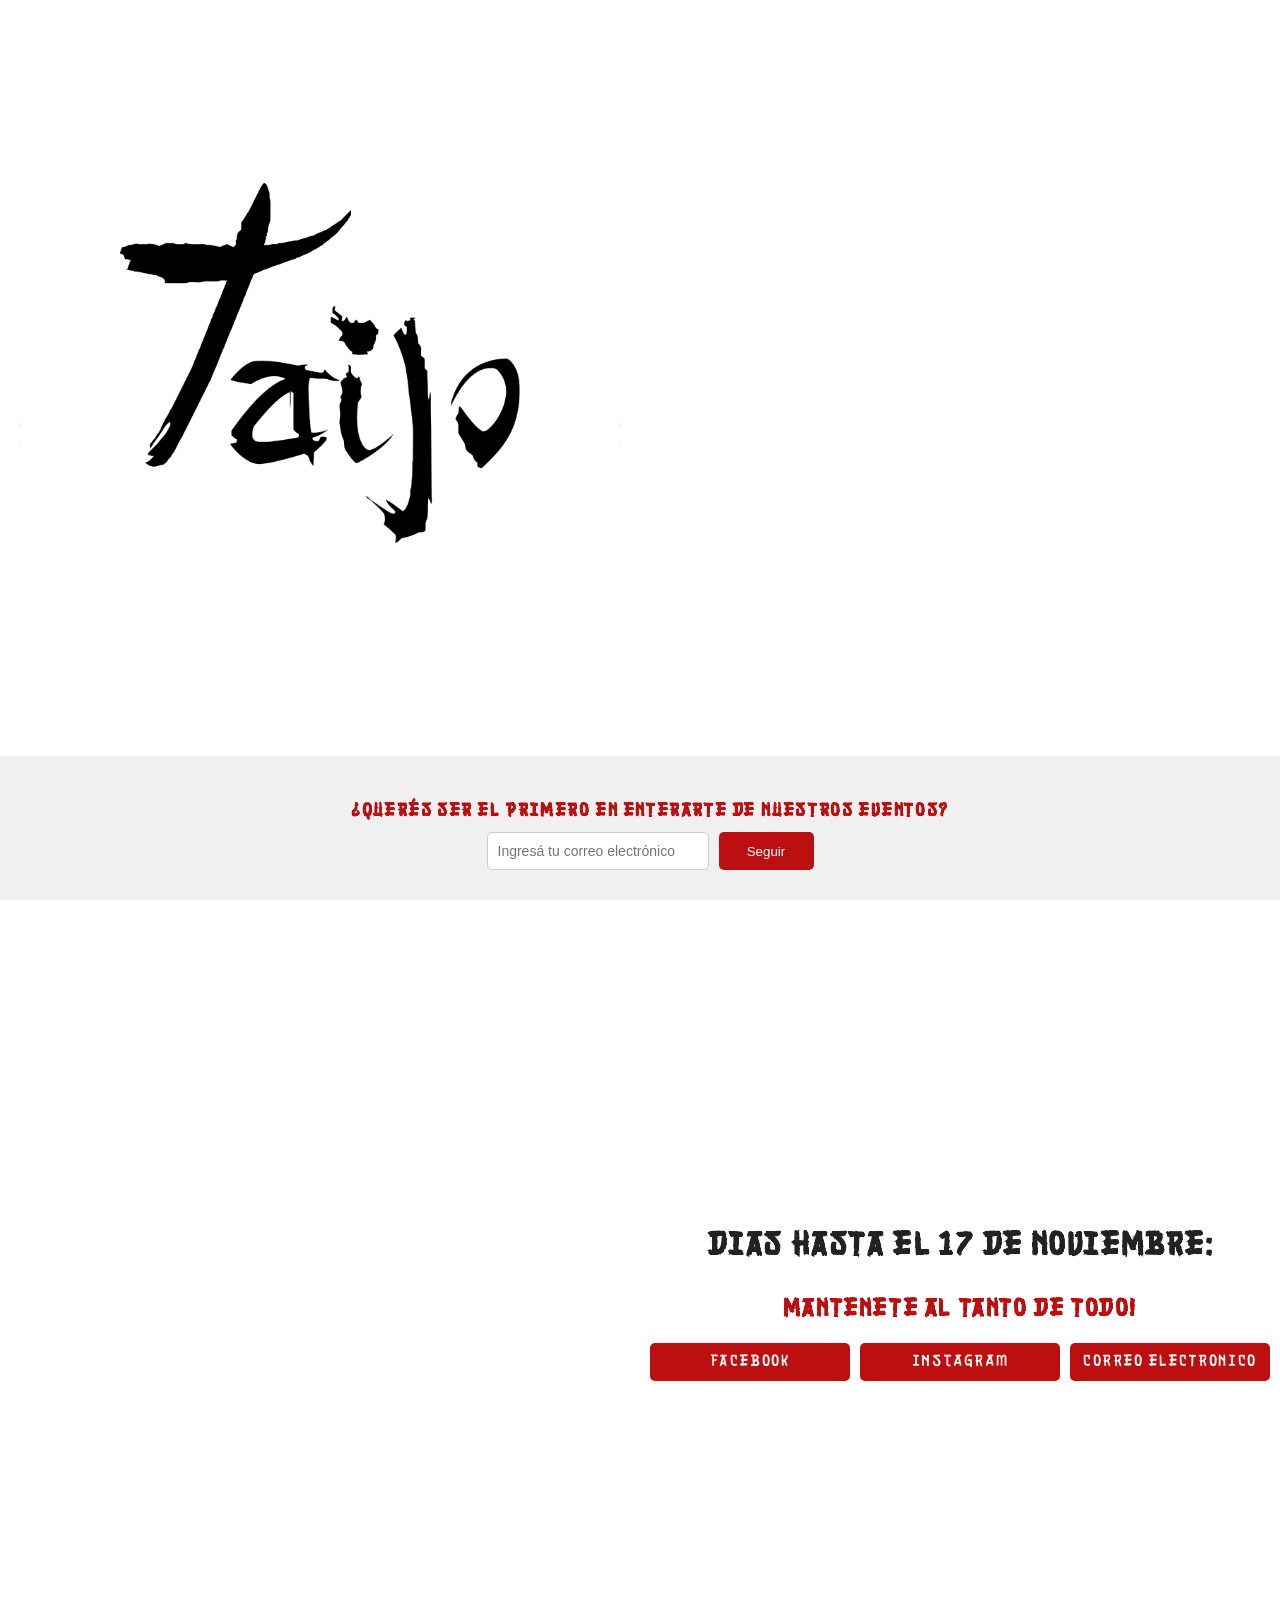
==== index.html @ 17c02104 "Argentinizado" ====
<!DOCTYPE html>
<html lang="es">
<head>
    <meta charset="UTF-8">
    <meta name="viewport" content="width=device-width, initial-scale=1.0">
    <title>Taijo Nippon</title>
    <link rel="stylesheet" href="../styles/style.css">
	<link rel="icon" type="img/icon" href="../img/favicon.png">

	<meta name="description" content="Descubrí todo sobre el evento Taijo Nippon: anime, gastronomía, KPOP, merchandising y más. ¡Enterate de todos nuestros eventos!" />
<!-- Open Graph -->
<meta property="og:title" content="Taijo Nippon" />
<meta property="og:description" content="Unite al evento Taijo Nippon el 17 de noviembre y disfruta de gastronomía, cosplay, KPOP, y mucho más." />
<meta property="og:image" content="https://taijonippon.com.ar/img/TAIJO%20banner%20github.png" />
<meta property="og:url" content="https://taijonippon.com.ar" />
<meta property="og:type" content="website" />

	

</head>
<body>
 
    <div class="containermoon">
        <div class="moon">
        
            <div class="disc"></div>
            <img src="./img/Logo Taijo.png" alt="Logo Taijo" class="logo">
            <div class="nippon">NIPPON</div>

        
        </div>
    </div>
    
    

    <div class="container">
        <div class="countdown">           
            <h1>DIAS HASTA EL 17 DE NOVIEMBRE:</h1>
            <h1><p id="days"></p></h1>
            <h1><p id="timer"></p></h1>
        </div>

  
        <div class="socials">
            <h2>MANTENETE AL TANTO DE TODO!</h2>
            <div class="social-buttons">
                <a href="https://www.facebook.com/taijoproducciones" target="_blank">FACEBOOK</a>
                <a href="https://www.instagram.com/taijoproducciones/" target="_blank">Instagram</a>
                <a href="mailto:info@taijonippon.com.ar">CORREO ELECTRONICO</a>
            </div>
        </div>
    </div>

    


    <div class="footer">
        <div id="mc_embed_shell">
            <div id="mc_embed_signup">
                <form action="https://taijonippon.us14.list-manage.com/subscribe/post?u=111ac89c36777623c9185d313&amp;id=29b875baa5&amp;f_id=008b8ae1f0" method="post" id="mc-embedded-subscribe-form" name="mc-embedded-subscribe-form" class="validate" target="_self" novalidate="">
                    <div id="mc_embed_signup_scroll">
                        <h2>¿QUERÉS SER EL PRIMERO EN ENTERARTE DE NUESTROS EVENTOS?</h2>
                       
                            <div class="mc-field-group">
                                <input type="email" name="EMAIL" class="required email" id="mce-EMAIL" placeholder="Ingresá tu correo electrónico" required="">
                                <input type="submit" name="subscribe" id="mc-embedded-subscribe" class="button" value="Seguir">
                            </div>
                            
        
                    </div>
                </form>
            </div>
        </div>
    </div>
    

    <script src="./scripts/script.js"></script>
</body>
</html>
---- styles/style.css ----
@font-face {
  font-family: 'Shakuro Brush';
  src: url('../fonts/ShakuroBrush.ttf') format('truetype');
}

html, body {
  height: 200vh; /* Altura total de la p?gina */
  width: 100%;
  background-color: #ffffff; /* Fondo blanco */
  margin: 0; /* Eliminar m?rgenes por defecto */
  scroll-behavior: smooth;
  font-family: 'Shakuro Brush', sans-serif; /* Aplicar la fuente personalizada */
  text-align: center;
  color: #bc1010;
  letter-spacing: .1em;
  position: relative; /* Permitir posicionamiento relativo de elementos */
  padding-bottom: 60px; /* Espacio para el footer */
}



.moon {
  width: 600px;
  height: 600px;
  border-radius: 50%;
  overflow: visible;
  position: fixed; /* Fija la posici?n */
  top: 47%; 
  left: 25%;
  transform: translate(-50%, -50%); /* Ajuste para centrar */
  background-color: #bc1010;
  z-index: 1; /* Detr?s del texto */
  border:none;
}


.moon::before {
  content: " ";
  display: block;
  position: absolute;
  top: 0; left: 0;
  background-color: #FFF; /* Semic?rculo blanco */
  width: 100%; 
  height: 50%; /* Semic?rculo superior */
  overflow:visible;
}

.disc {
  transform-style: preserve-3d;
  width: 100%;
  height: 100%;
  
  &::before, &::after {
    content: " ";
    display: block;
    transform-style: preserve-3d;
    top:10px;
    width: 100%;
    height: 100%;
    border-radius: calc(50% - 3px);
    overflow: visible;
    position: absolute;
    backface-visibility: hidden;
  }
  
  &::before {
    background-color: #FFF; /* Semic?rculo blanco */
    transform: rotateY(0deg); /* Sin rotaci?n para el lado visible */
  }
  
  &::after {
    background-color: #bc1010; /* Lado blanco detr?s */
    transform: rotateY(180deg); /* Lado blanco detr?s */
  }
}

.logo {
  position: absolute; /* Para superponer el logo en la luna */
  top: 40%; /* Ajustar hacia arriba */
  left: 50%;
  transform: translate(-50%, -50%);
  width: 400px; /* Ajusta el tama?o del logo */
  z-index: 2; /* Aseg?rate de que est? por encima de la luna */
}


.container {
  position: absolute; /* Posicionamiento absoluto para mayor control */
  left: 75%; /* 3/4 del ancho de la pantalla */
  top: 65%;
  transform: translateX(-50%); /* Ajuste para que el contenedor esté en 3/4, manteniendo su centro */
  width: 50%; /* O el ancho que quieras darle al contenedor */
}



.nippon {
  position: absolute; /* Cambiado a relative */
  top: 80%; /* Ajuste para que no suba tanto */
  left: 50%;
  transform: translate(-50%, -50%);
  font-size: 120px; /* Tama?o del texto "NIPPON" */
  color: #ffffff; /* Color del texto */
  z-index: 2; /* Aseg?rate de que est? por encima de la luna */
}

.countdown {
  position: relative;
  color: #222; /* Color del texto del contador */
  z-index: 0; /* Aseg?rate de que est? por encima de la luna */

}

.socials {
  margin-top: 20px; /* Espacio entre el contador y las redes sociales */
  z-index: 1; /* Aseg?rate de que est? por encima de la luna */
}

.social-buttons {
  display: grid;
  grid-template-columns: repeat(auto-fit, minmax(200px, max-content)); /* Los botones se ajustarán según el contenido, pero tendrán un ancho mínimo de 150px */
  justify-content: center; /* Centrar los botones */
  gap: 10px; /* Añadir espacio entre los botones */
}

.social-buttons a {
  padding: 10px 10px;    /* Tamaño del botón */
  background-color: #bc1010;
  color: #ffffff;
  text-decoration: none;
  border-radius: 5px;
  text-align: center;     /* Centra el texto dentro de cada botón */
  white-space: nowrap;    /* Evita que el texto dentro del botón se divida en varias líneas */

  
}
.social-buttons a:hover {

  
  background-color: #ff0000;
  
}

.footer {
  position: fixed; /* Mantener el footer siempre visible en la parte inferior */
  bottom: 0; /* Siempre en la parte inferior */
  width: 100%;
  padding: 10px; /* Espacio alrededor */
  background-color: #f0f0f0; /* Color de fondo para el pie */
  color: #222; /* Color del texto */
  z-index: 1; /* Asegúrate de que esté por encima de la luna */
  text-align: center; /* Centrar el contenido */
}


.refferal_badge {
  width: 100px; /* Tamaño más pequeño */
  height: auto;
  display: inline-block;
  vertical-align: middle; /* Alinear con el botón */
}

/* Media query para pantallas más pequeñas */
@media (max-width: 768px) {
  .optionalParent {
      flex-direction: column; /* Cambia la dirección a columna en pantallas pequeñas */
      align-items: center; /* Alinear al centro */
  }
}


#mc_embed_shell {
  text-align: center;
  padding: 20px;
}

#mc_embed_signup h2 {
  font-size: 18px;
  color: #bc1010;
  margin-bottom: 10px;
}

#mc_embed_signup .mc-field-group {
  display: flex;
  gap: 10px;
  justify-content: center; /* Centra el grupo de input y botón */
  
}

#mc_embed_signup input[type="email"] {
  
  padding: 10px;
  border: 1px solid #ccc;
  border-radius: 5px;
  font-size: 14px;
  max-width: 200px; 
  min-width: 180px;
  width: 80%; 
  
}

#mc_embed_signup .button {
  
  padding: 10px 20px;
  border-radius: 5px;
  background-color: #bc1010; /* Color de fondo del botón */
  color: #fff;
  border: none;
  cursor: pointer;
  transition: background-color 0.3s ease;
  width: auto; /* El botón solo ocupará el espacio necesario */
  min-width: 95px;
}



#mc_embed_signup .refferal_badge {
  width: 100px; /* Tamaño más pequeño */
  height: auto;
  display: inline-block;
  margin-left: 10px; /* Separación con el formulario */
  vertical-align: middle; /* Alinear con el botón */
}



.fade-out {
  opacity: 0;
  transition: opacity 0.5s ease;
}

.fade-in {
  opacity: 1;
  transition: opacity 0.5s ease;
}







@for $i from 1 through $n{
			.p#{$i}{
				transform: rotate(#{$i * 360/$n}deg) skew(#{90 - 360/$n}deg) 
			}
}

@keyframes rot{
	to{
		transform: rotate(360deg);
	}
}













@media (max-width: 768px) {

  html, body{
    height: 150vh;
    
      }

  body {
    left: 0%;
  }

  .moon {
    width: 300px;
    height: 300px;
	 top: 20%; 
  left: 50%;
  
  }

  .logo {
    width: 200px;
  }

  .nippon {
    font-size: 60px;
  }

  .countdown {
    
    margin-top: 300px;

  }



  .container{
    top: 42%;
    width: 100%; 
    left: 50%;

  }

    #mc_embed_signup .mc-field-group {
    flex-direction: column; /* Coloca los elementos en columna en pantallas pequeñas */
    align-items: center; /* Centra los elementos en el eje horizontal */
  }

  #mc_embed_signup input[type="email"],
  #mc_embed_signup .button {
    width: 80%; /* Ambos elementos ocupan el 80% del ancho en pantallas pequeñas */
    max-width: 300px; /* Limita el ancho máximo para evitar que se estiren demasiado */
  }

  #mc_embed_signup .button {
    width: 15%; /* Un poco más pequeño que el campo de email */
  }

}

@media (max-width: 1140px) {
  .moon {
    width: 400px;
    height: 400px;
  }

  .logo {
    width: 300px;
  }


  .container{
    
    top: 42%;
    width: 50%; 
  }

  .nippon {
    font-size: 80px;
  }

  .countdown {
    margin-top: 400px;
  }
}
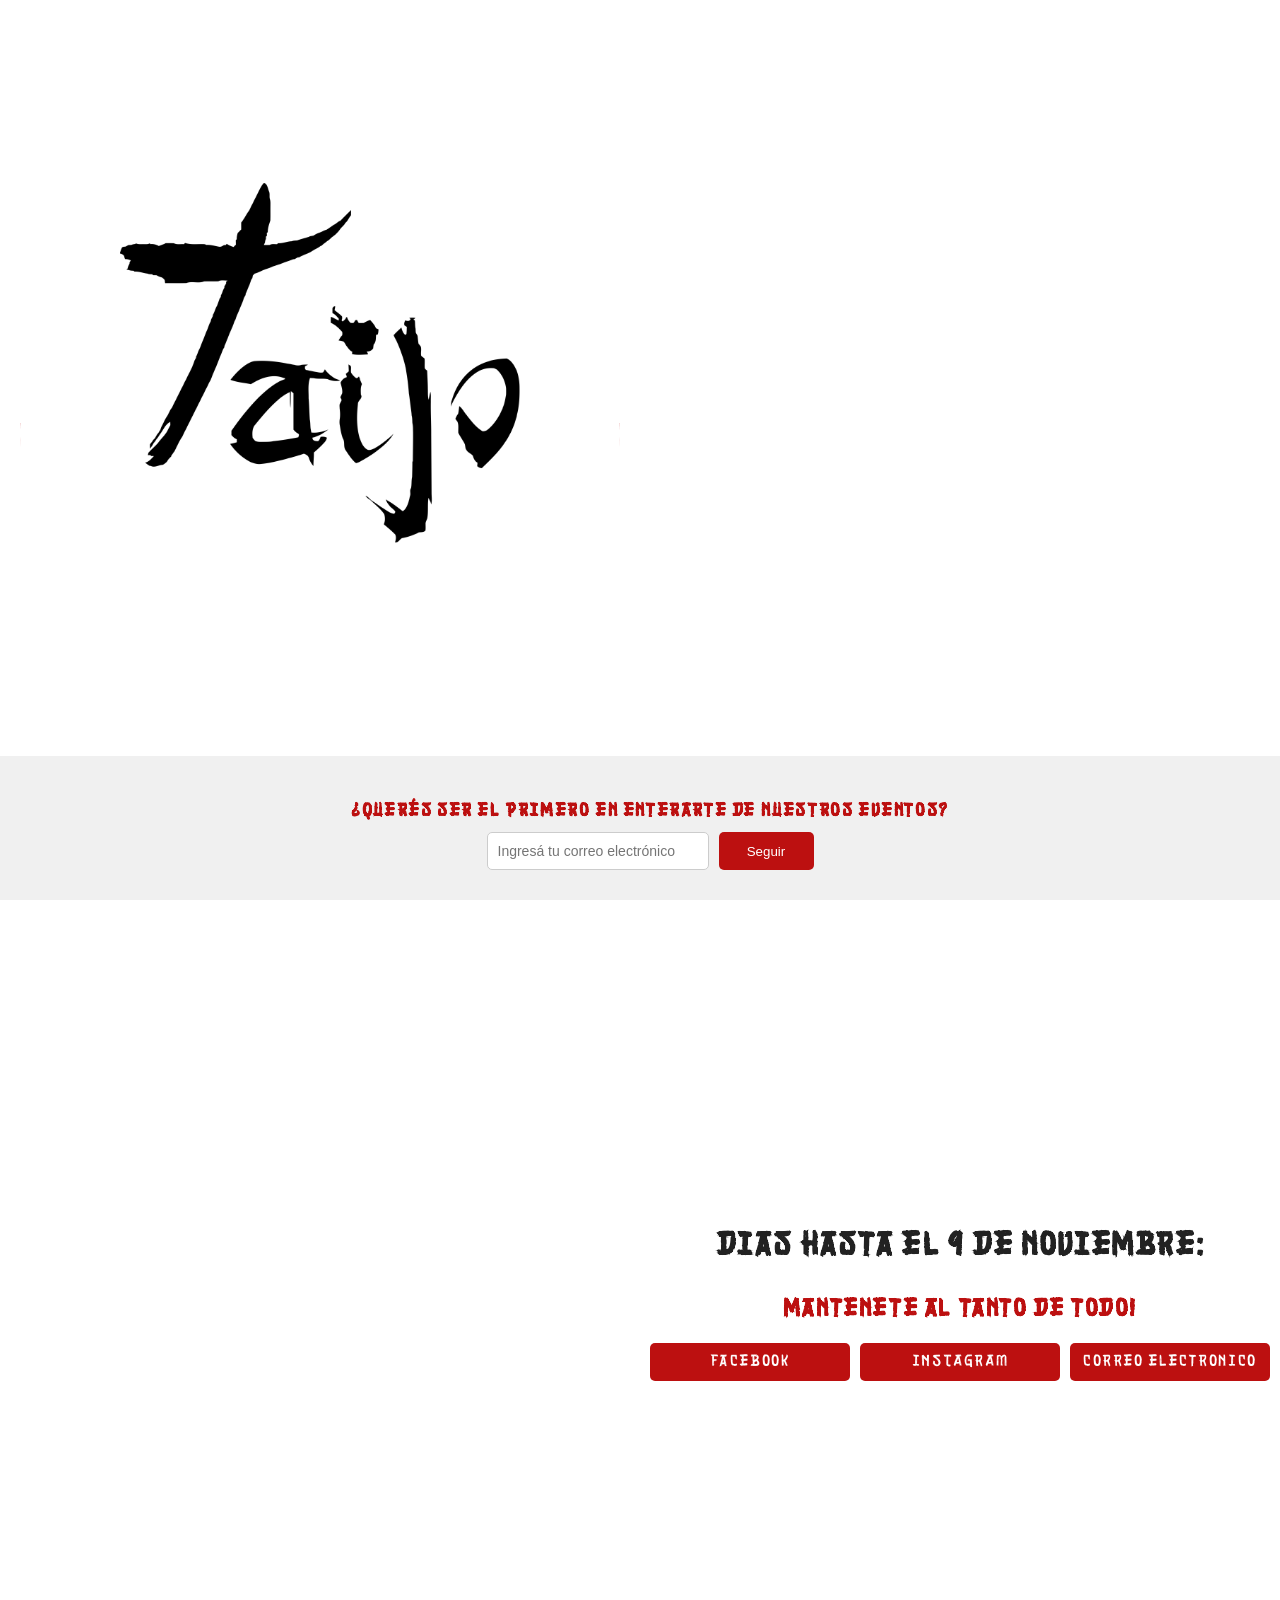
==== commit e8bdcf25: "Update index.html Actualizada la fecha" ====
--- a/index.html
+++ b/index.html
@@ -10,7 +10,7 @@
 	<meta name="description" content="Descubrí todo sobre el evento Taijo Nippon: anime, gastronomía, KPOP, merchandising y más. ¡Enterate de todos nuestros eventos!" />
 <!-- Open Graph -->
 <meta property="og:title" content="Taijo Nippon" />
-<meta property="og:description" content="Unite al evento Taijo Nippon el 17 de noviembre y disfruta de gastronomía, cosplay, KPOP, y mucho más." />
+<meta property="og:description" content="Unite al evento Taijo Nippon el 9 de noviembre y disfruta de gastronomía, cosplay, KPOP, y mucho más." />
 <meta property="og:image" content="https://taijonippon.com.ar/img/TAIJO%20banner%20github.png" />
 <meta property="og:url" content="https://taijonippon.com.ar" />
 <meta property="og:type" content="website" />
@@ -35,7 +35,7 @@
 
     <div class="container">
         <div class="countdown">           
-            <h1>DIAS HASTA EL 17 DE NOVIEMBRE:</h1>
+            <h1>DIAS HASTA EL 9 DE NOVIEMBRE:</h1>
             <h1><p id="days"></p></h1>
             <h1><p id="timer"></p></h1>
         </div>
@@ -77,3 +77,4 @@
     <script src="./scripts/script.js"></script>
 </body>
 </html>
+
--- a/styles/style.css
+++ b/styles/style.css
@@ -1,3 +1,7 @@
+:root {
+  --k: 1; /* variable de escala*/
+}
+
 
 @font-face {
   font-family: 'Shakuro Brush';
@@ -11,6 +15,7 @@
   margin: 0; /* Eliminar m?rgenes por defecto */
   scroll-behavior: smooth;
   font-family: 'Shakuro Brush', sans-serif; /* Aplicar la fuente personalizada */
+  font-size: 16px;
   text-align: center;
   color: #bc1010;
   letter-spacing: .1em;
@@ -21,8 +26,8 @@
 
 
 .moon {
-  width: 600px;
-  height: 600px;
+  width: calc(600px * var(--k));
+  height: calc(600px * var(--k));
   border-radius: 50%;
   overflow: visible;
   position: fixed; /* Fija la posici?n */
@@ -80,7 +85,7 @@
   top: 40%; /* Ajustar hacia arriba */
   left: 50%;
   transform: translate(-50%, -50%);
-  width: 400px; /* Ajusta el tama?o del logo */
+  width: calc(400px * var(--k)); /* Ajusta el tama?o del logo */
   z-index: 2; /* Aseg?rate de que est? por encima de la luna */
 }
 
@@ -100,7 +105,7 @@
   top: 80%; /* Ajuste para que no suba tanto */
   left: 50%;
   transform: translate(-50%, -50%);
-  font-size: 120px; /* Tama?o del texto "NIPPON" */
+  font-size: calc(120px * var(--k)); /* Tama?o del texto "NIPPON" */
   color: #ffffff; /* Color del texto */
   z-index: 2; /* Aseg?rate de que est? por encima de la luna */
 }
@@ -161,13 +166,7 @@
   vertical-align: middle; /* Alinear con el botón */
 }
 
-/* Media query para pantallas más pequeñas */
-@media (max-width: 768px) {
-  .optionalParent {
-      flex-direction: column; /* Cambia la dirección a columna en pantallas pequeñas */
-      align-items: center; /* Alinear al centro */
-  }
-}
+
 
 
 #mc_embed_shell {
@@ -265,6 +264,33 @@
 
 
 
+
+@media (max-width: 1140px) {
+
+  :root{
+    --k: 0.66;
+
+  }
+
+body{
+  font-size: 14px;
+}
+
+
+  .container{
+    
+    top: 47%;
+    width: 55%; 
+  }
+
+
+  .countdown {
+    margin-top: 400px;
+  }
+}
+
+
+
 @media (max-width: 768px) {
 
   html, body{
@@ -276,27 +302,25 @@
     left: 0%;
   }
 
+ :root {
+  --k: 0.5;
+
+ }
+
   .moon {
-    width: 300px;
-    height: 300px;
-	 top: 20%; 
+	top: 20%; 
   left: 50%;
   
   }
 
-  .logo {
-    width: 200px;
-  }
-
-  .nippon {
-    font-size: 60px;
-  }
+ 
 
   .countdown {
     
     margin-top: 300px;
 
   }
+  
 
 
 
@@ -307,10 +331,7 @@
 
   }
 
-    #mc_embed_signup .mc-field-group {
-    flex-direction: column; /* Coloca los elementos en columna en pantallas pequeñas */
-    align-items: center; /* Centra los elementos en el eje horizontal */
-  }
+
 
   #mc_embed_signup input[type="email"],
   #mc_embed_signup .button {
@@ -324,28 +345,21 @@
 
 }
 
-@media (max-width: 1140px) {
-  .moon {
-    width: 400px;
-    height: 400px;
-  }
-
-  .logo {
-    width: 300px;
-  }
-
-
+
+@media (max-width: 548px) {
+
+  :root{
+    --k:0.5;
+  }
+
+  
   .container{
-    
-    top: 42%;
-    width: 50%; 
-  }
-
-  .nippon {
-    font-size: 80px;
-  }
-
-  .countdown {
-    margin-top: 400px;
-  }
-}
+      
+    top: 40%;
+    width: 90%; 
+  }
+  
+
+  
+  }
+  
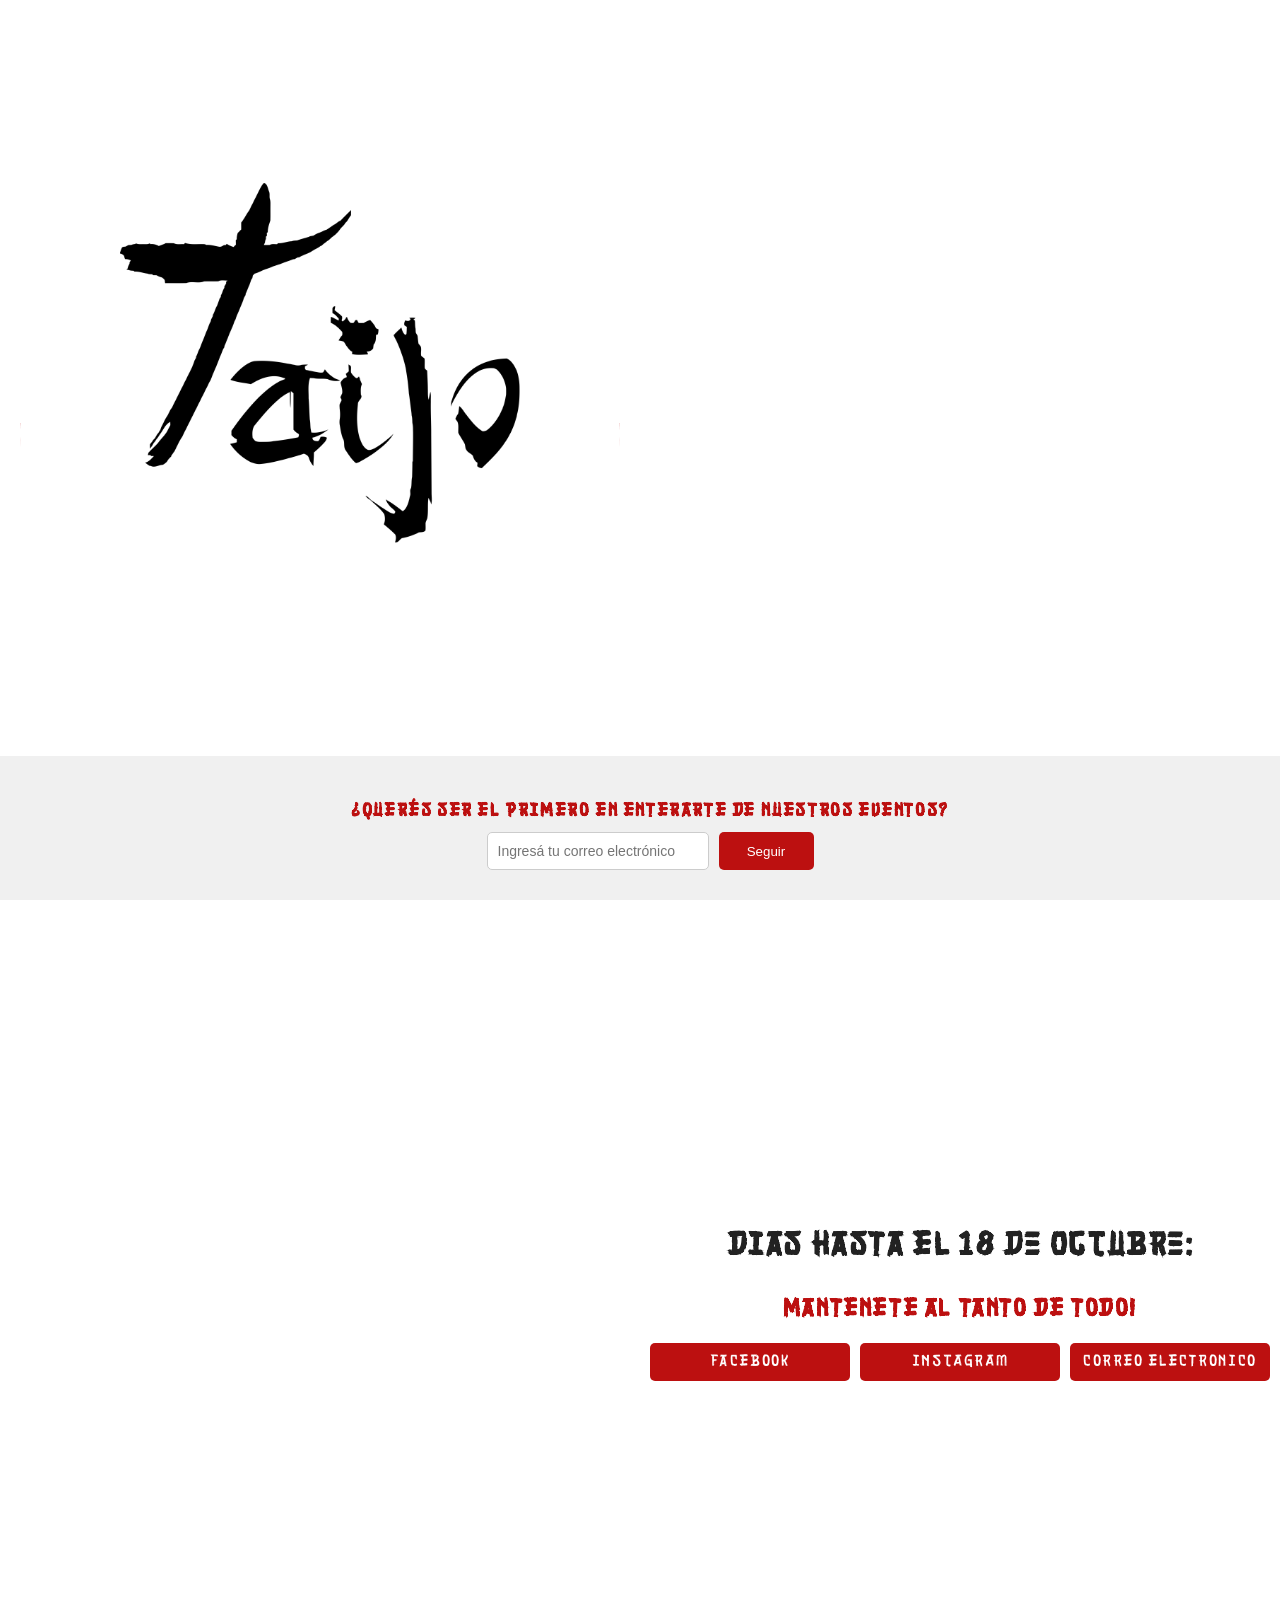
==== commit 5213a391: "Update index.html cambio de fecha" ====
--- a/index.html
+++ b/index.html
@@ -10,7 +10,7 @@
 	<meta name="description" content="Descubrí todo sobre el evento Taijo Nippon: anime, gastronomía, KPOP, merchandising y más. ¡Enterate de todos nuestros eventos!" />
 <!-- Open Graph -->
 <meta property="og:title" content="Taijo Nippon" />
-<meta property="og:description" content="Unite al evento Taijo Nippon el 9 de noviembre y disfruta de gastronomía, cosplay, KPOP, y mucho más." />
+<meta property="og:description" content="Unite al evento Taijo Nippon el 18 de octubre y disfruta de gastronomía, cosplay, KPOP, y mucho más." />
 <meta property="og:image" content="https://taijonippon.com.ar/img/TAIJO%20banner%20github.png" />
 <meta property="og:url" content="https://taijonippon.com.ar" />
 <meta property="og:type" content="website" />
@@ -35,7 +35,7 @@
 
     <div class="container">
         <div class="countdown">           
-            <h1>DIAS HASTA EL 9 DE NOVIEMBRE:</h1>
+            <h1>DIAS HASTA EL 18 de octubre:</h1>
             <h1><p id="days"></p></h1>
             <h1><p id="timer"></p></h1>
         </div>
@@ -78,3 +78,4 @@
 </body>
 </html>
 
+
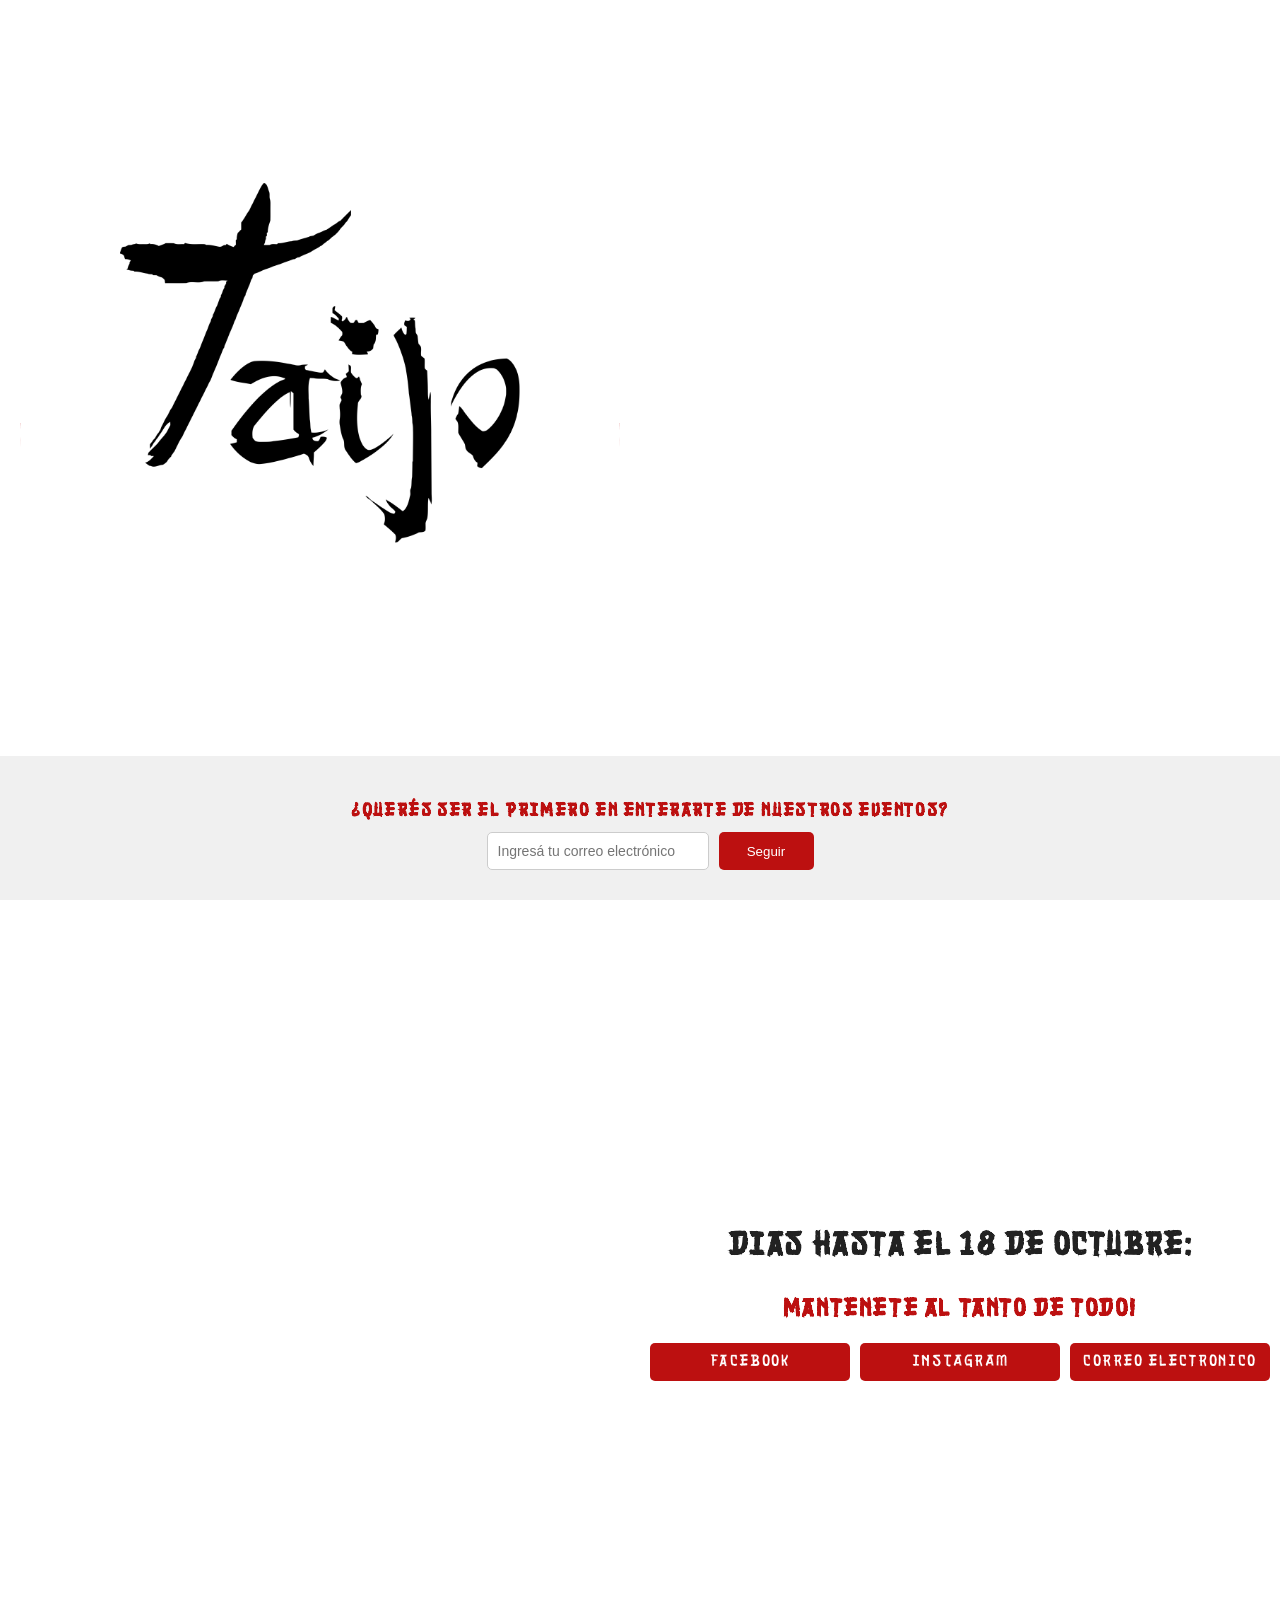
==== commit 7411cb02: "Update index.html mayusculas" ====
--- a/index.html
+++ b/index.html
@@ -35,7 +35,7 @@
 
     <div class="container">
         <div class="countdown">           
-            <h1>DIAS HASTA EL 18 de octubre:</h1>
+            <h1>DIAS HASTA EL 18 DE OCTUBRE:</h1>
             <h1><p id="days"></p></h1>
             <h1><p id="timer"></p></h1>
         </div>
@@ -79,3 +79,4 @@
 </html>
 
 
+
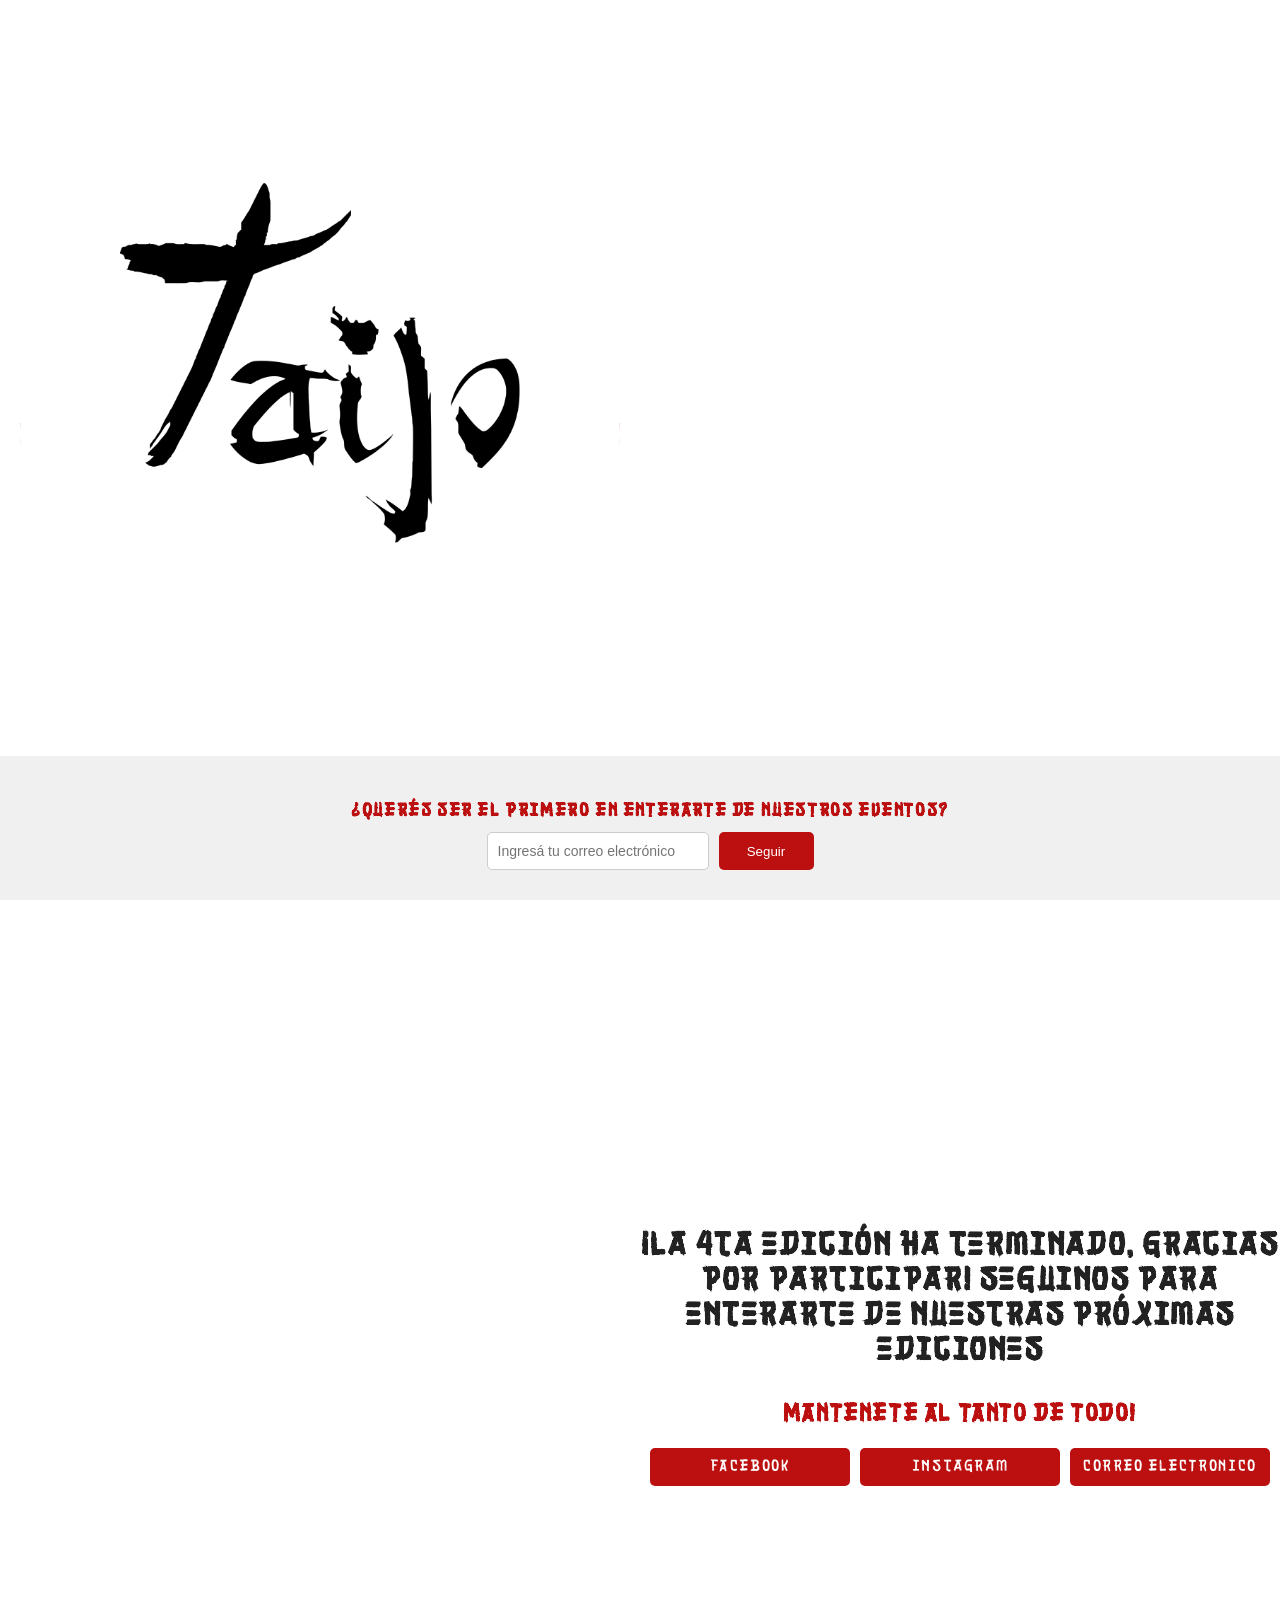
==== commit 0f36c39f: "Update index.html" ====
--- a/index.html
+++ b/index.html
@@ -10,7 +10,7 @@
 	<meta name="description" content="Descubrí todo sobre el evento Taijo Nippon: anime, gastronomía, KPOP, merchandising y más. ¡Enterate de todos nuestros eventos!" />
 <!-- Open Graph -->
 <meta property="og:title" content="Taijo Nippon" />
-<meta property="og:description" content="Unite al evento Taijo Nippon el 18 de octubre y disfruta de gastronomía, cosplay, KPOP, y mucho más." />
+<meta property="og:description" content="Seguinos para enterarte de nuestros próximos eventos de animé, gastronomía, cosplay, KPOP, y mucho más." />
 <meta property="og:image" content="https://taijonippon.com.ar/img/TAIJO%20banner%20github.png" />
 <meta property="og:url" content="https://taijonippon.com.ar" />
 <meta property="og:type" content="website" />
@@ -35,7 +35,7 @@
 
     <div class="container">
         <div class="countdown">           
-            <h1>DIAS HASTA EL 18 DE OCTUBRE:</h1>
+            <h1>¡La 4ta edición ha terminado, gracias por participar! seguinos para enterarte de nuestras próximas ediciones</h1>
             <h1><p id="days"></p></h1>
             <h1><p id="timer"></p></h1>
         </div>
@@ -80,3 +80,4 @@
 
 
 
+
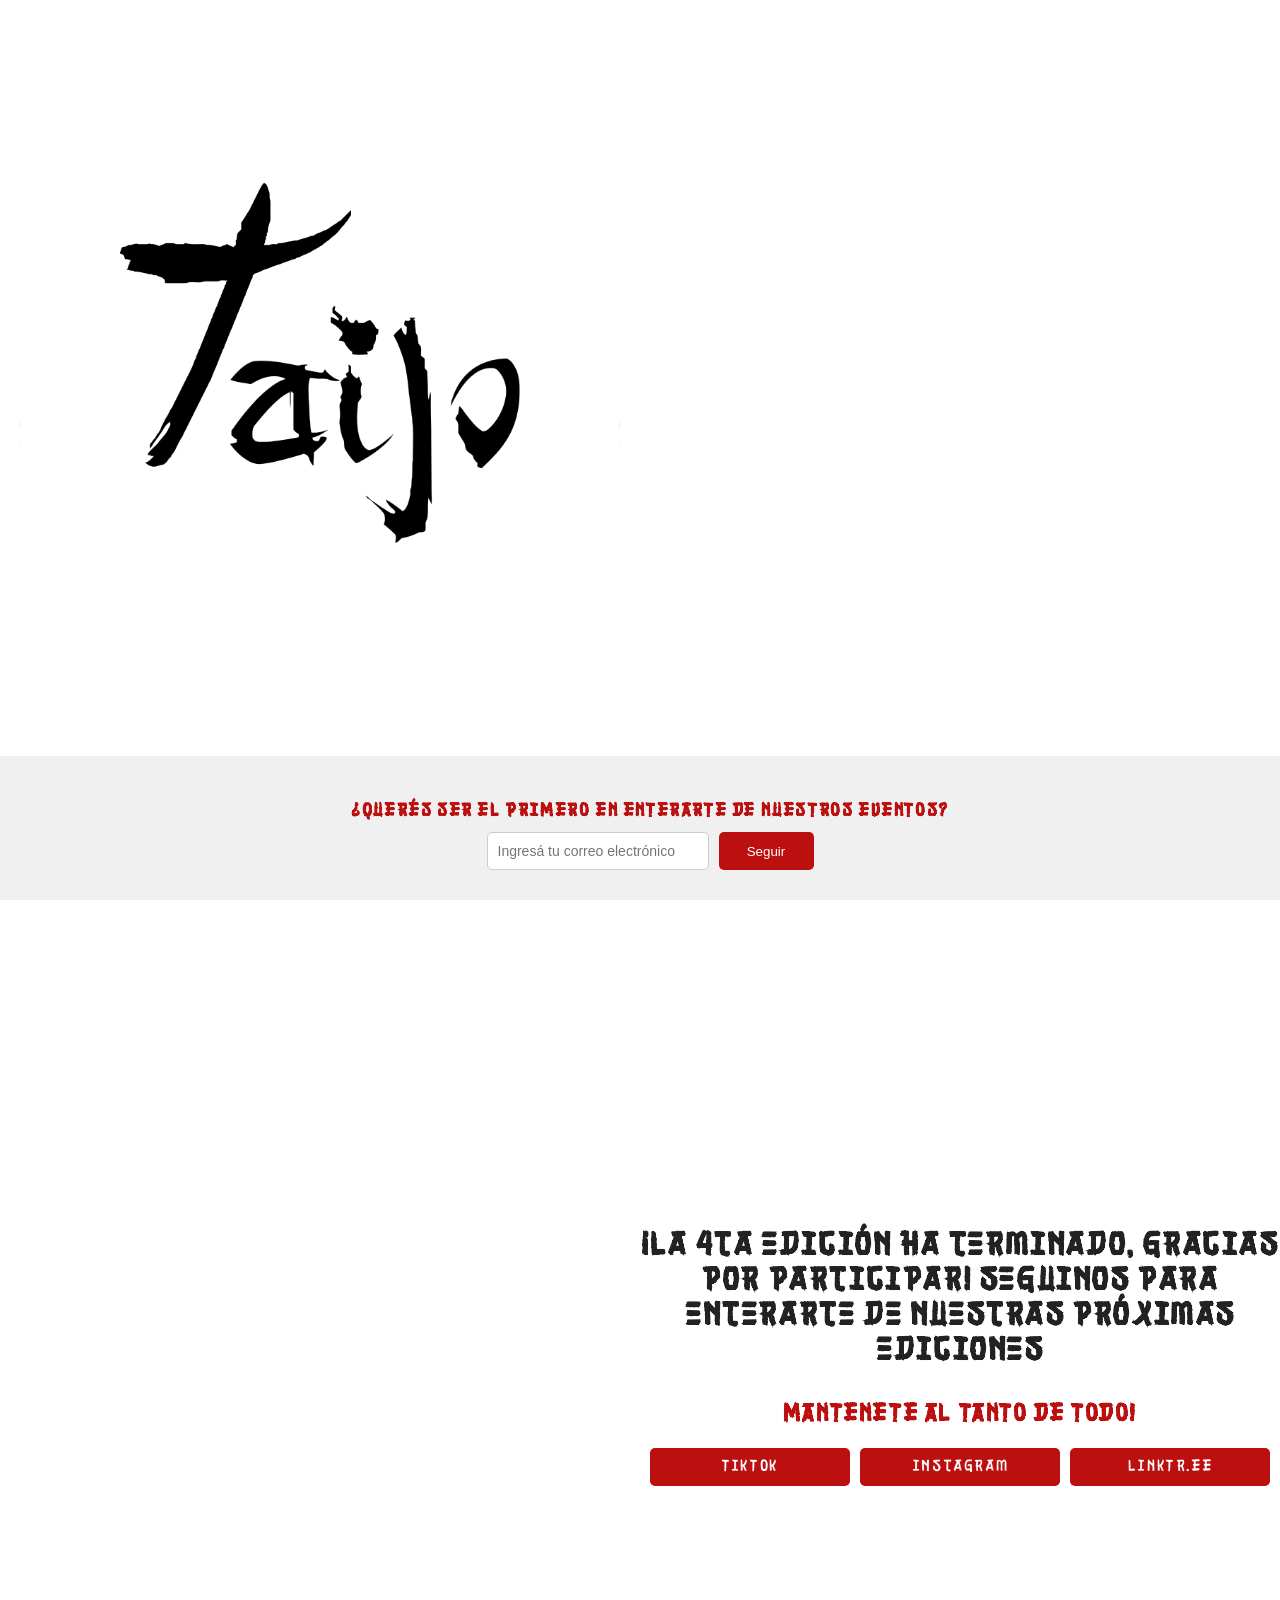
==== commit 21ad8e57: "Update index.html asd" ====
--- a/index.html
+++ b/index.html
@@ -10,7 +10,7 @@
 	<meta name="description" content="Descubrí todo sobre el evento Taijo Nippon: anime, gastronomía, KPOP, merchandising y más. ¡Enterate de todos nuestros eventos!" />
 <!-- Open Graph -->
 <meta property="og:title" content="Taijo Nippon" />
-<meta property="og:description" content="Seguinos para enterarte de nuestros próximos eventos de animé, gastronomía, cosplay, KPOP, y mucho más." />
+<meta property="og:description" content="SEGUINOS PARA ENTERARTE DE NUESTRO PRÓXIMOS EVENTOS DE ANIMÉ, GASTRONOMÍA, COSPLAY, KPOP, Y MUCHO MÁS." />
 <meta property="og:image" content="https://taijonippon.com.ar/img/TAIJO%20banner%20github.png" />
 <meta property="og:url" content="https://taijonippon.com.ar" />
 <meta property="og:type" content="website" />
@@ -44,9 +44,9 @@
         <div class="socials">
             <h2>MANTENETE AL TANTO DE TODO!</h2>
             <div class="social-buttons">
-                <a href="https://www.facebook.com/taijoproducciones" target="_blank">FACEBOOK</a>
+                <a href="tiktok.com/@taijonippon" target="_blank">TIKTOK</a>
                 <a href="https://www.instagram.com/taijoproducciones/" target="_blank">Instagram</a>
-                <a href="mailto:info@taijonippon.com.ar">CORREO ELECTRONICO</a>
+                <a href="linktr.ee/taijoproducciones">LINKTR.EE</a>
             </div>
         </div>
     </div>
@@ -81,3 +81,4 @@
 
 
 
+
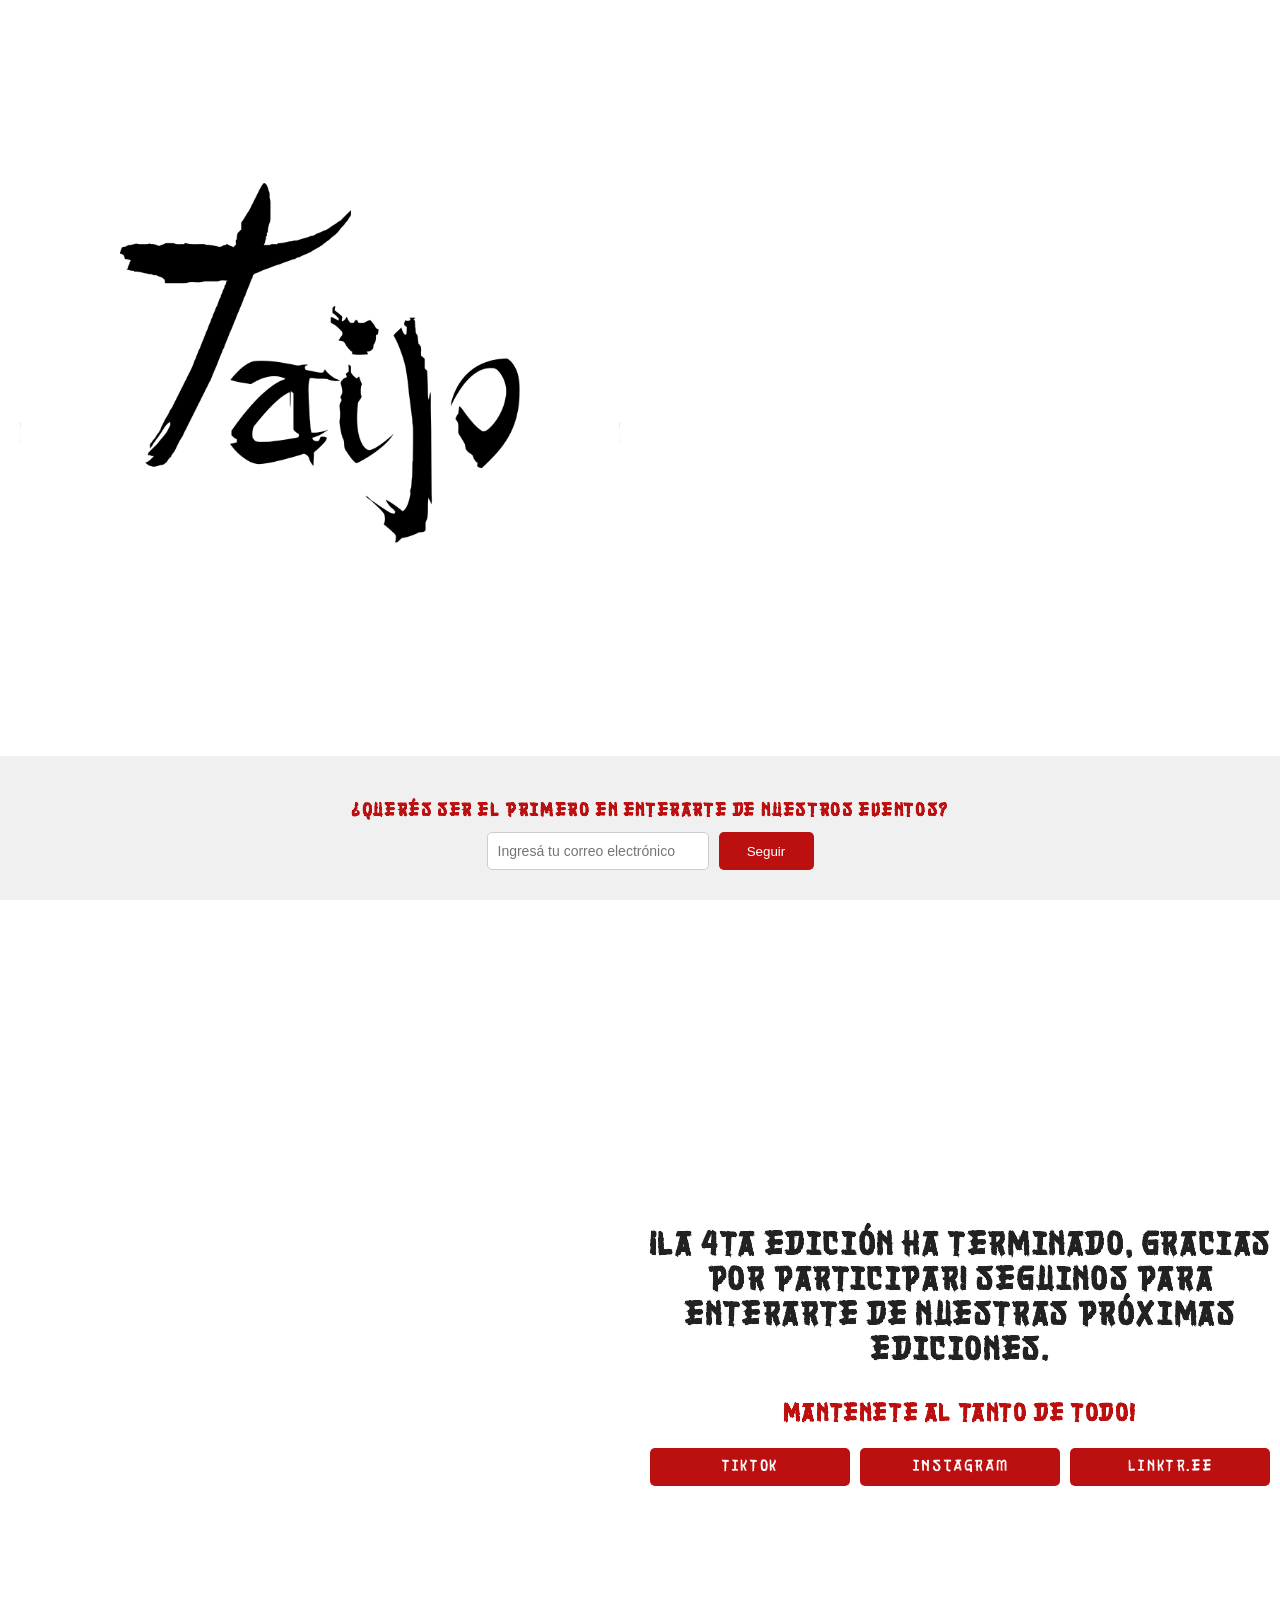
==== commit 61433a60: "Update index.html" ====
--- a/index.html
+++ b/index.html
@@ -10,7 +10,7 @@
 	<meta name="description" content="Descubrí todo sobre el evento Taijo Nippon: anime, gastronomía, KPOP, merchandising y más. ¡Enterate de todos nuestros eventos!" />
 <!-- Open Graph -->
 <meta property="og:title" content="Taijo Nippon" />
-<meta property="og:description" content="SEGUINOS PARA ENTERARTE DE NUESTRO PRÓXIMOS EVENTOS DE ANIMÉ, GASTRONOMÍA, COSPLAY, KPOP, Y MUCHO MÁS." />
+<meta property="og:description" content="Seguinos para enterarte de nuestros próximos eventos de animé, gastronomía, cosplay, kpop y mucho más." />
 <meta property="og:image" content="https://taijonippon.com.ar/img/TAIJO%20banner%20github.png" />
 <meta property="og:url" content="https://taijonippon.com.ar" />
 <meta property="og:type" content="website" />
@@ -35,7 +35,7 @@
 
     <div class="container">
         <div class="countdown">           
-            <h1>¡La 4ta edición ha terminado, gracias por participar! seguinos para enterarte de nuestras próximas ediciones</h1>
+            <h1>¡LA 4TA EDICIÓN HA TERMINADO, GRACIAS POR PARTICIPAR! SEGUINOS PARA ENTERARTE DE NUESTRAS PRÓXIMAS EDICIONES.</h1>
             <h1><p id="days"></p></h1>
             <h1><p id="timer"></p></h1>
         </div>
@@ -82,3 +82,4 @@
 
 
 
+
